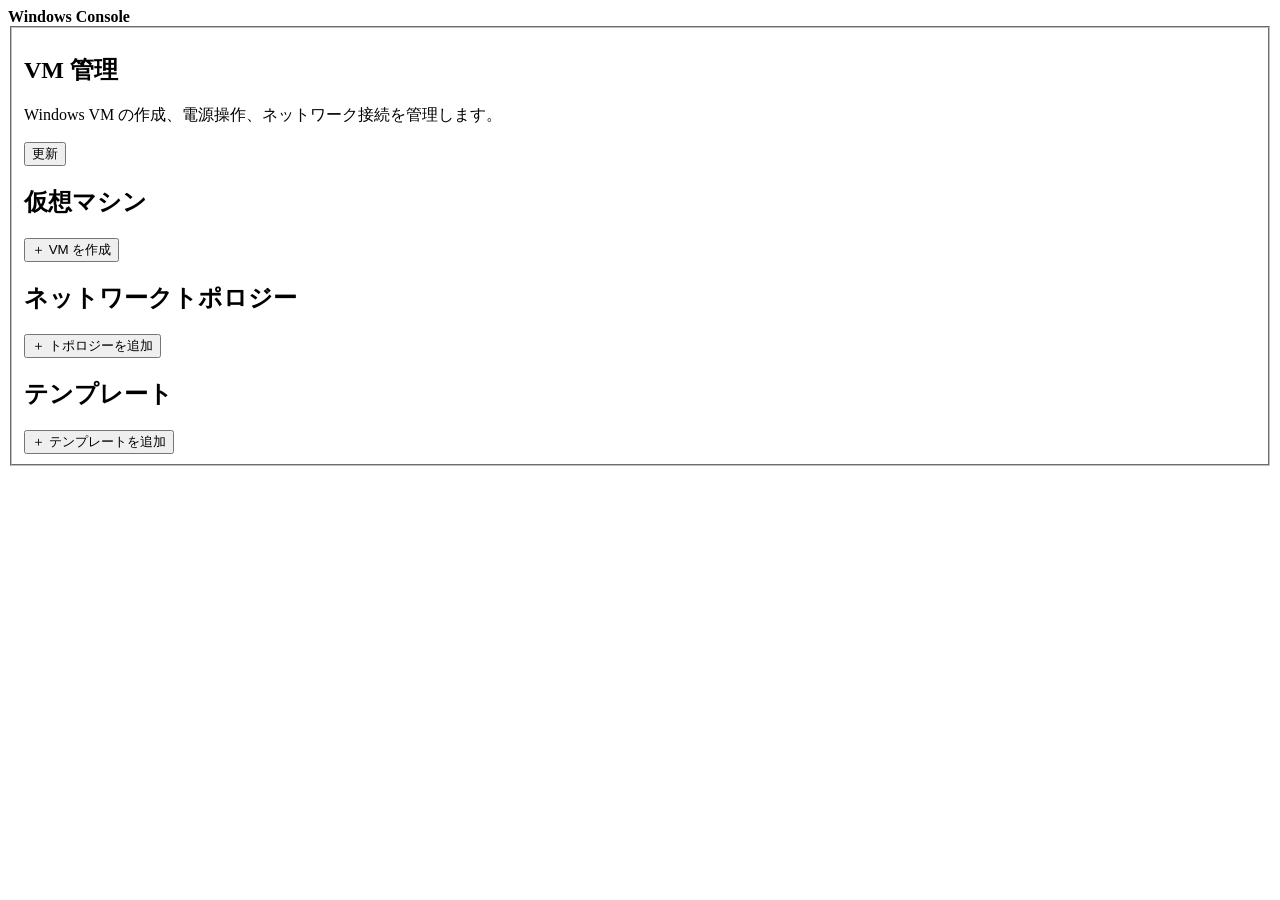
==== console/web/manager.html @ 9e0fd345 "Add managed Windows VMs and scoped console tools" ====
<!doctype html>
<html lang="ja">
<head>
  <meta charset="utf-8">
  <meta name="viewport" content="width=device-width,initial-scale=1">
  <title>VM 管理 · Windows Console</title>
  <link rel="stylesheet" href="/ui/manager.css">
  <link rel="stylesheet" href="/ui/topology.css">
  <script type="module" src="/ui/manager.js"></script>
</head>
<body>
  <header class="bar"><strong>Windows Console</strong></header>
  <main>
    <fieldset id="management-controls">
      <section class="heading">
        <div><h1>VM 管理</h1><p>Windows VM の作成、電源操作、ネットワーク接続を管理します。</p></div>
        <button id="refresh" type="button">更新</button>
      </section>
      <p id="message" role="status" hidden></p>
      <p id="operation" role="status" hidden></p>
      <div id="recovery" class="recovery" hidden></div>
      <section class="panel" aria-labelledby="vm-heading">
        <div class="section-heading">
          <h2 id="vm-heading">仮想マシン <span id="vm-count" class="count"></span></h2>
          <button type="button" class="primary" id="new-vm">＋ VM を作成</button>
        </div>
        <div id="vms"></div>
      </section>
      <section class="panel management-section" aria-labelledby="network-heading">
        <div class="section-heading">
          <h2 id="network-heading">ネットワークトポロジー</h2>
          <button type="button" id="new-topology">＋ トポロジーを追加</button>
        </div>
        <div id="topologies"></div>
      </section>
      <section class="panel management-section" aria-labelledby="template-heading">
        <div class="section-heading">
          <h2 id="template-heading">テンプレート</h2>
          <button type="button" id="new-template">＋ テンプレートを追加</button>
        </div>
        <div id="templates"></div>
      </section>
    </fieldset>
  </main>
  <dialog id="editor" aria-labelledby="form-title">
    <form id="editor-form">
      <h2 id="form-title"></h2>
      <div id="fields"></div>
      <p id="form-error" role="alert" hidden></p>
      <footer><button type="button" id="cancel">キャンセル</button><button type="submit" class="primary" id="submit">保存</button></footer>
    </form>
  </dialog>
  <dialog id="agent-guide" aria-labelledby="agent-guide-title">
    <div class="guide-heading">
      <h2 id="agent-guide-title">AIエージェントで操作</h2>
      <form method="dialog"><button type="submit">閉じる</button></form>
    </div>
    <p id="agent-target" class="meta"></p>
    <section>
      <h3>MCPを接続する</h3>
      <p>Codex CLIをVMホストで使う場合は、リポジトリ直下で実行します。</p>
      <pre id="mcp-local">codex mcp add windows-console -- "$(pwd)/console/mcp/start.sh"</pre>
      <button type="button" data-copy="mcp-local">ローカル接続コマンドをコピー</button>
      <p>別端末から接続する場合は、SSHのホスト名を置き換えてください。ホスト側には <code>~/.local/bin/windows-console-mcp</code> の起動リンクが必要です。</p>
      <pre id="mcp-ssh">codex mcp add windows-console -- ssh -T -o BatchMode=yes vm-host .local/bin/windows-console-mcp</pre>
      <button type="button" data-copy="mcp-ssh">SSH接続コマンドをコピー</button>
      <details>
        <summary>その他のstdio対応MCPクライアント</summary>
        <p>クライアントのMCP設定に追加し、起動スクリプトをホスト上の絶対パスに置き換えます。</p>
        <pre id="mcp-json">{
  "mcpServers": {
    "windows-console": {
      "command": "/path/to/windows/console/mcp/start.sh",
      "args": []
    }
  }
}</pre>
        <button type="button" data-copy="mcp-json">stdio設定の例をコピー</button>
      </details>
      <p>接続を追加したら、エージェントで <code>vm_inventory</code> を呼び出せることを確認します。</p>
    </section>
    <section>
      <h3>AIエージェントへの指示例</h3>
      <pre id="prompt-setup"></pre>
      <button type="button" data-copy="prompt-setup">起動・セットアップ確認の指示をコピー</button>
      <pre id="prompt-operate"></pre>
      <button type="button" data-copy="prompt-operate">画面確認の指示をコピー</button>
    </section>
    <p id="copy-feedback" role="status"></p>
  </dialog>
</body>
</html>
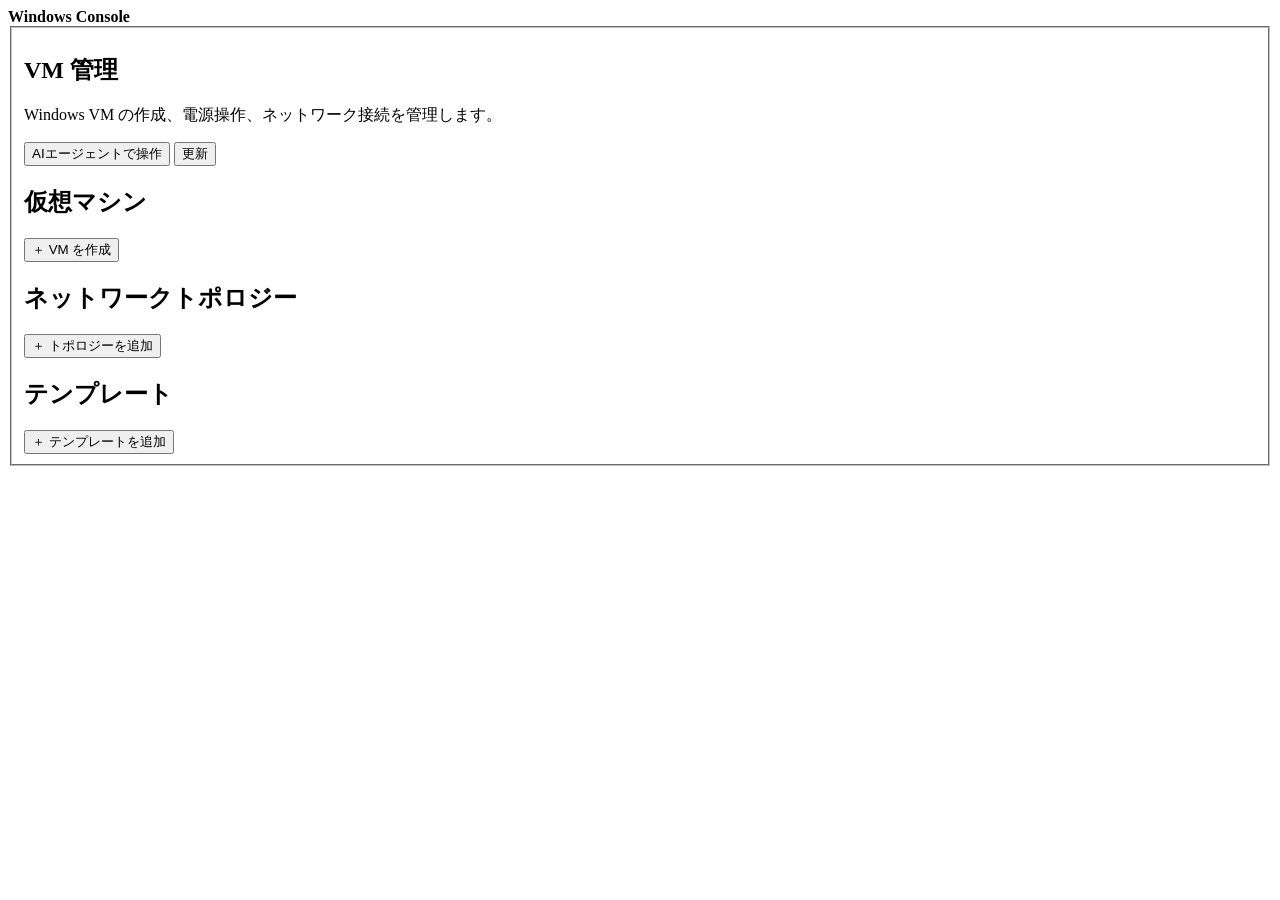
==== commit 9700bad7: "Connect OpenCode and guide the first VM handoff" ====
--- a/console/web/manager.html
+++ b/console/web/manager.html
@@ -14,7 +14,10 @@
     <fieldset id="management-controls">
       <section class="heading">
         <div><h1>VM 管理</h1><p>Windows VM の作成、電源操作、ネットワーク接続を管理します。</p></div>
-        <button id="refresh" type="button">更新</button>
+        <div class="heading-actions">
+          <button id="agent-start" type="button">AIエージェントで操作</button>
+          <button id="refresh" type="button">更新</button>
+        </div>
       </section>
       <p id="message" role="status" hidden></p>
       <p id="operation" role="status" hidden></p>
@@ -57,7 +60,44 @@
     </div>
     <p id="agent-target" class="meta"></p>
     <section>
+      <h3>AIエージェントへの指示</h3>
+      <pre id="prompt-setup"></pre>
+      <button id="copy-setup" type="button" data-copy="prompt-setup"></button>
+      <div id="agent-operate">
+        <pre id="prompt-operate"></pre>
+        <button type="button" data-copy="prompt-operate">画面確認の指示をコピー</button>
+      </div>
+    </section>
+    <section>
       <h3>MCPを接続する</h3>
+      <details>
+        <summary>OpenCode</summary>
+        <p>VMホストのリポジトリ直下で OpenCode を開きます。同梱の <code>opencode.json</code> が接続を登録します。<code>opencode mcp list</code> で <code>windows-console</code> が接続済みか確認してください。</p>
+        <p>設定を手動で追加する場合は、既存のプロジェクト設定に次の内容を統合します。</p>
+        <pre id="mcp-opencode">{
+  "mcp": {
+    "servers": {
+      "windows-console": {
+        "type": "local",
+        "command": ["bash", "-c", "repo=$(git rev-parse --show-toplevel) && exec \"$repo/console/mcp/start.sh\""]
+      }
+    }
+  }
+}</pre>
+        <button type="button" data-copy="mcp-opencode">OpenCodeの設定をコピー</button>
+        <p>別端末からは次の SSH 設定を使い、<code>vm-host</code> を SSH の接続先に置き換えます。VMホストに <code>~/.local/bin/windows-console-mcp</code> の起動リンクが必要です。</p>
+        <pre id="mcp-opencode-ssh">{
+  "mcp": {
+    "servers": {
+      "windows-console": {
+        "type": "local",
+        "command": ["ssh", "-T", "-o", "BatchMode=yes", "vm-host", ".local/bin/windows-console-mcp"]
+      }
+    }
+  }
+}</pre>
+        <button type="button" data-copy="mcp-opencode-ssh">OpenCodeのSSH設定をコピー</button>
+      </details>
       <p>Codex CLIをVMホストで使う場合は、リポジトリ直下で実行します。</p>
       <pre id="mcp-local">codex mcp add windows-console -- "$(pwd)/console/mcp/start.sh"</pre>
       <button type="button" data-copy="mcp-local">ローカル接続コマンドをコピー</button>
@@ -79,13 +119,6 @@
       </details>
       <p>接続を追加したら、エージェントで <code>vm_inventory</code> を呼び出せることを確認します。</p>
     </section>
-    <section>
-      <h3>AIエージェントへの指示例</h3>
-      <pre id="prompt-setup"></pre>
-      <button type="button" data-copy="prompt-setup">起動・セットアップ確認の指示をコピー</button>
-      <pre id="prompt-operate"></pre>
-      <button type="button" data-copy="prompt-operate">画面確認の指示をコピー</button>
-    </section>
     <p id="copy-feedback" role="status"></p>
   </dialog>
 </body>
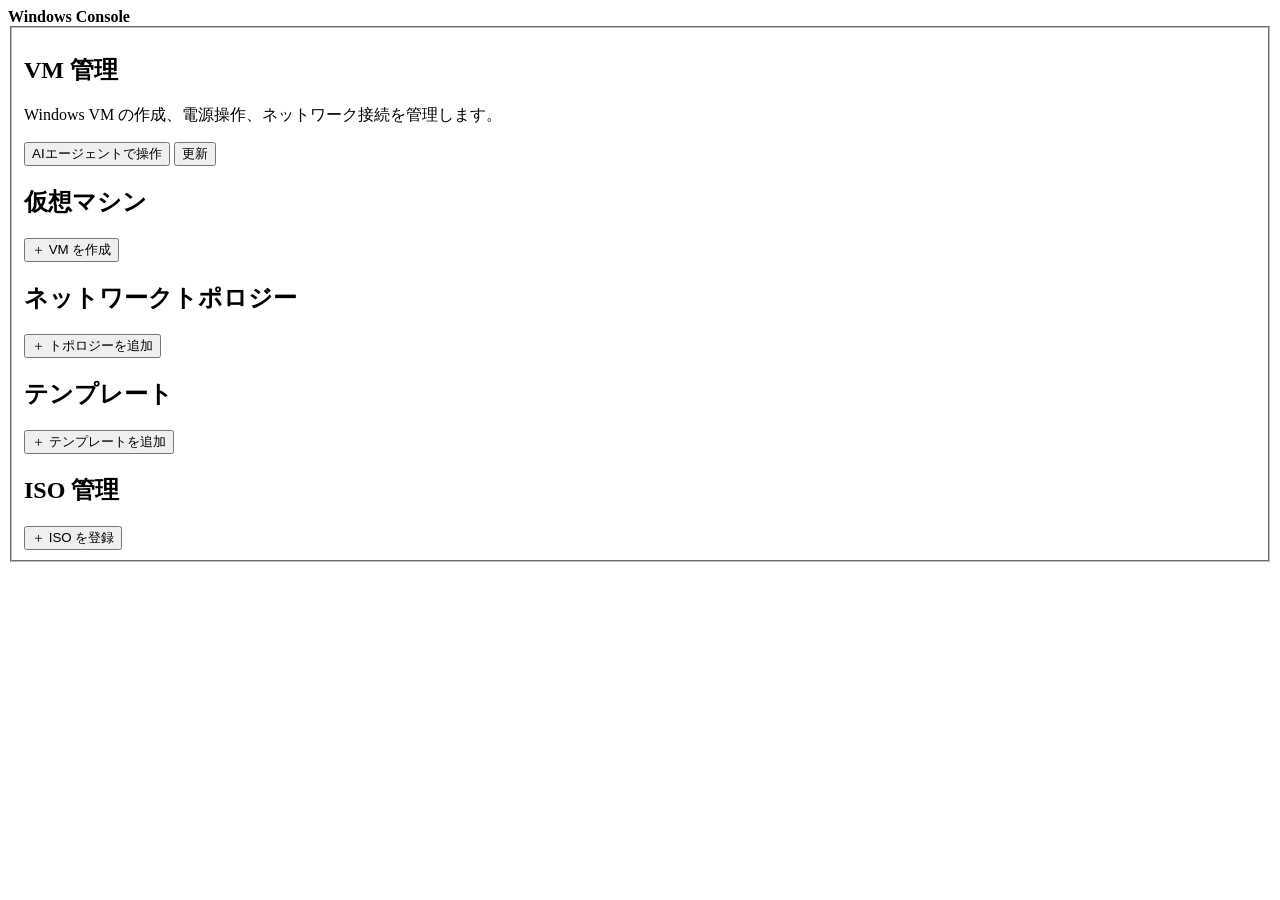
==== commit e24324e2: "Manage installation ISOs and show SSE connection details" ====
--- a/console/web/manager.html
+++ b/console/web/manager.html
@@ -43,6 +43,13 @@
         </div>
         <div id="templates"></div>
       </section>
+      <section class="panel management-section" aria-labelledby="iso-heading">
+        <div class="section-heading">
+          <h2 id="iso-heading">ISO 管理</h2>
+          <button type="button" id="new-iso">＋ ISO を登録</button>
+        </div>
+        <div id="images"></div>
+      </section>
     </fieldset>
   </main>
   <dialog id="editor" aria-labelledby="form-title">
@@ -70,6 +77,28 @@
     </section>
     <section>
       <h3>MCPを接続する</h3>
+      <details id="sse-guide" open>
+        <summary>SSE 接続</summary>
+        <p id="sse-status" aria-live="polite">接続先を確認しています。</p>
+        <div id="sse-details" hidden>
+          <p>接続先 URL</p>
+          <pre id="sse-url"></pre>
+          <button type="button" data-copy="sse-url">SSE URLをコピー</button>
+          <button id="sse-reveal" type="button">トークンを表示</button>
+          <div id="sse-token-panel" hidden>
+            <p>Bearerトークン</p>
+            <pre id="sse-token"></pre>
+            <button type="button" data-copy="sse-token">トークンをコピー</button>
+          </div>
+          <p>MCPクライアントで SSE を選択し、上の URL と <code>Authorization: Bearer &lt;トークン&gt;</code> を設定します。クライアント側でサーバー証明書を信頼してください。</p>
+          <details>
+            <summary>OpenCode の SSE 設定</summary>
+            <p>SSEに対応するOpenCodeで、クライアントの環境変数 <code>WINDOWS_CONSOLE_MCP_TOKEN</code> にトークンを設定します。</p>
+            <pre id="sse-opencode"></pre>
+            <button type="button" data-copy="sse-opencode">OpenCodeのSSE設定をコピー</button>
+          </details>
+        </div>
+      </details>
       <details>
         <summary>OpenCode</summary>
         <p>VMホストのリポジトリ直下で OpenCode を開きます。同梱の <code>opencode.json</code> が接続を登録します。<code>opencode mcp list</code> で <code>windows-console</code> が接続済みか確認してください。</p>
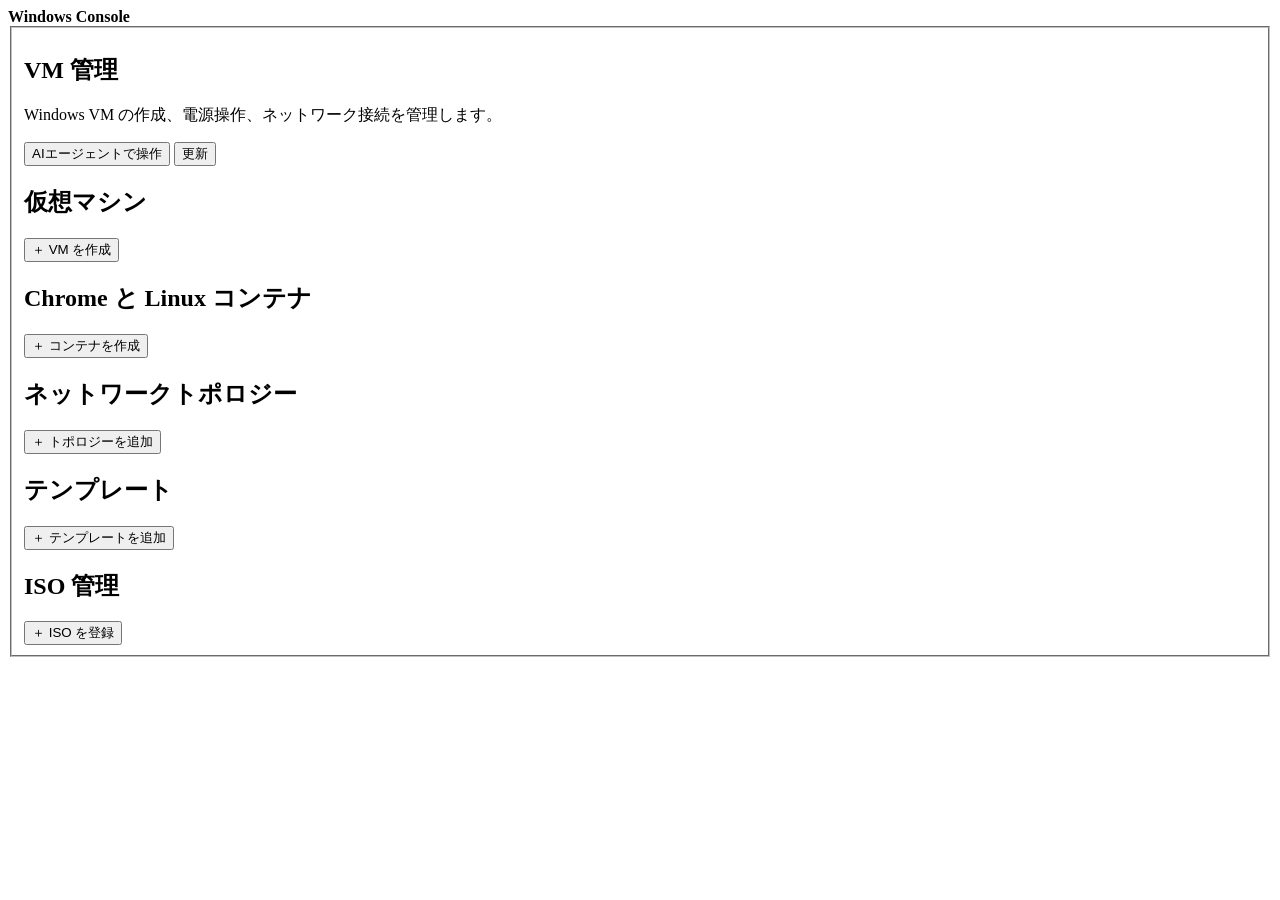
==== commit cd26fc81: "Add managed Chrome and Linux containers with topology DNS" ====
--- a/console/web/manager.html
+++ b/console/web/manager.html
@@ -28,6 +28,13 @@
           <button type="button" class="primary" id="new-vm">＋ VM を作成</button>
         </div>
         <div id="vms"></div>
+      </section>
+      <section class="panel management-section" aria-labelledby="endpoint-heading">
+        <div class="section-heading">
+          <h2 id="endpoint-heading">Chrome と Linux コンテナ</h2>
+          <button type="button" id="new-endpoint">＋ コンテナを作成</button>
+        </div>
+        <div id="endpoints"></div>
       </section>
       <section class="panel management-section" aria-labelledby="network-heading">
         <div class="section-heading">
@@ -66,6 +73,14 @@
       <form method="dialog"><button type="submit">閉じる</button></form>
     </div>
     <p id="agent-target" class="meta"></p>
+    <section id="iso-acquisition" hidden>
+      <h3>Windows ISO を入手する</h3>
+      <p>使うエディションと言語を決め、Microsoftの配布ページで x64 の ISO をダウンロードします。手元に保存したら、VM管理の「ISO を登録」でアップロードできます。</p>
+      <p>
+        <a id="windows-iso-source" href="https://www.microsoft.com/ja-jp/software-download/windows11" target="_blank" rel="noopener noreferrer">Windows 11 x64 ISO</a>
+        · <a id="windows-eval-source" href="https://www.microsoft.com/ja-jp/evalcenter/evaluate-windows-11-enterprise" target="_blank" rel="noopener noreferrer">Windows 11 Enterprise 評価版</a>
+      </p>
+    </section>
     <section>
       <h3>AIエージェントへの指示</h3>
       <pre id="prompt-setup"></pre>
